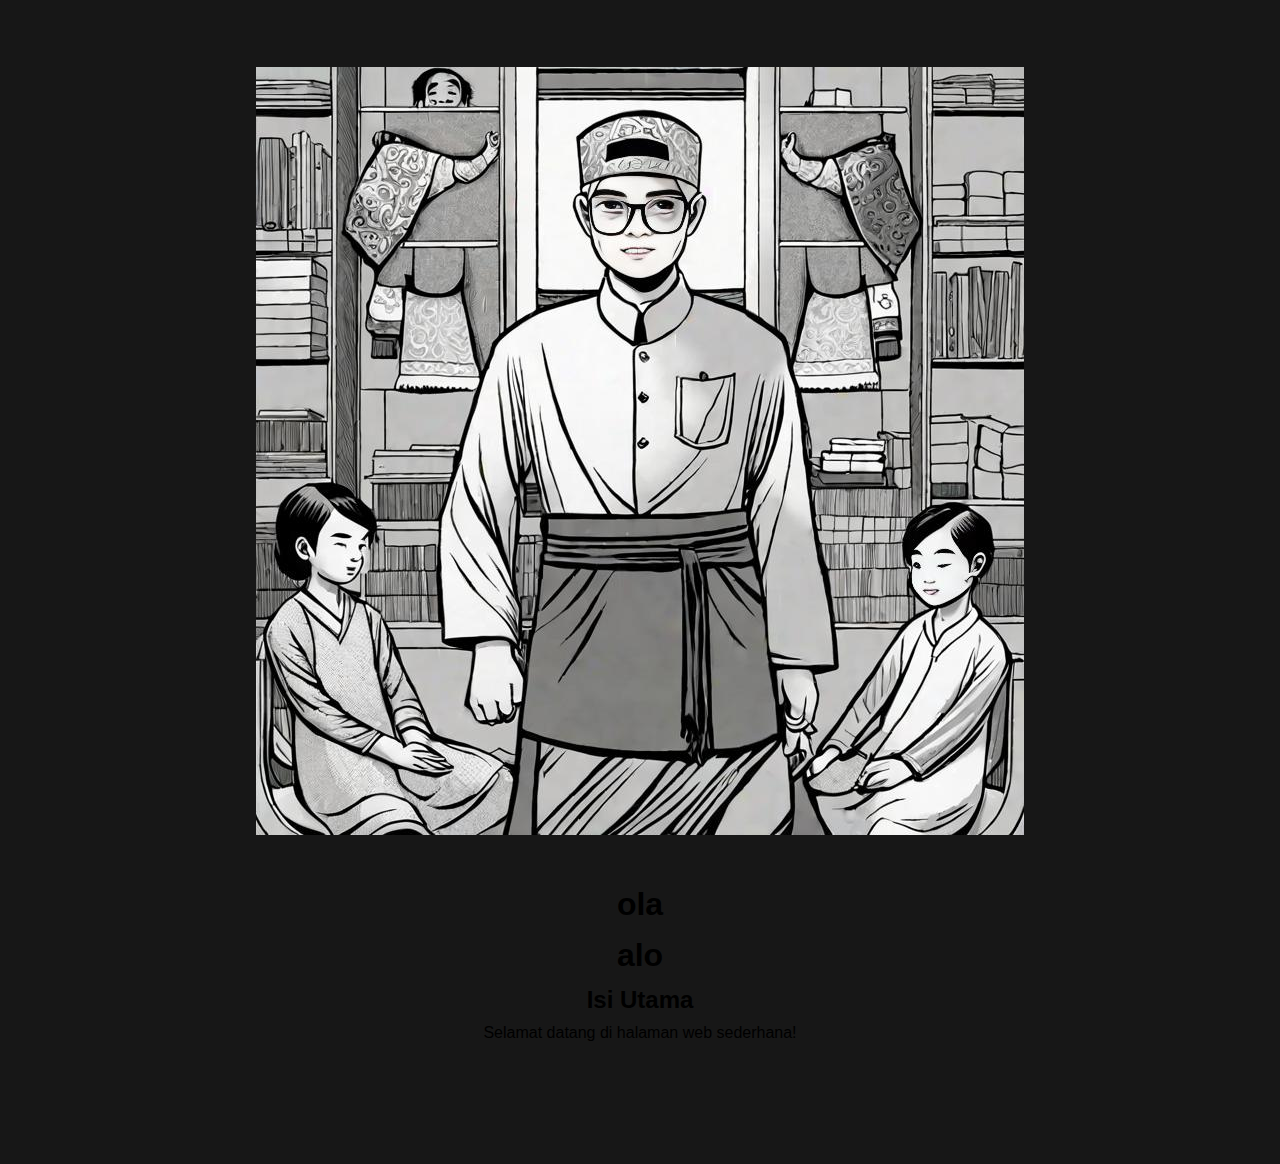
==== index.html @ faa24dce "web" ====
<!DOCTYPE html>
<html lang="en">

<head>
<meta charset="UTF-8">
<meta name="viewport" content="width=device-width, initial-scale=1.0">

<title>Web Coba-Coba</title>
<link rel="stylesheet" href="styles.css">

</head>

<body>

<header>
    <h1>Header Halaman</h1>
    <img src="Seorang anak lakilak.jpg">

</header>

<main>
<section>
    <div>
        <h1>ola</h1>
        <h1>alo</h1>
    </div>
</section>

    <section>
        <h2>Isi Utama</h2>
        <p>Selamat datang di halaman web sederhana!</p>
    </section>
</main>

<nav>
    <ul>
        <li><a href="https://github.com/Qu1etlyy">Github</a></li>
        <li><a href="https://www.instagram.com/im__5y/">Instagram</a></li>
    </ul>
</nav>

<footer>
    <p> Semua Kan Ku Lindungi.</p>
</footer>

</body>
</html>
---- styles.css ----
/* Reset CSS */
* {
    margin: 0;
    padding: 0;
    box-sizing: border-box;
}

/* Styling */
body {
    font-family: Arial, sans-serif;
    line-height: 1.6;
    background-color: #171717; /* Ubah background menjadi warna putih */
}

header {
    background-color: #171717;
    color: #171717;
    padding: 1em;
    text-align: center;
}

nav {
    background-color: #171717;
    padding: 0.5em;
}

nav ul {
    list-style-type: none;
    text-align: center;
}

nav ul li {
    display: inline;
    margin-right: 1em;
}

nav ul li a {
    color: #171717;
    text-decoration: none;
}

main {
    padding: 20px;
    text-align: center;
}

footer {
    background-color: #171717;
    color: #171717;
    padding: 1em;
    text-align: center;
}
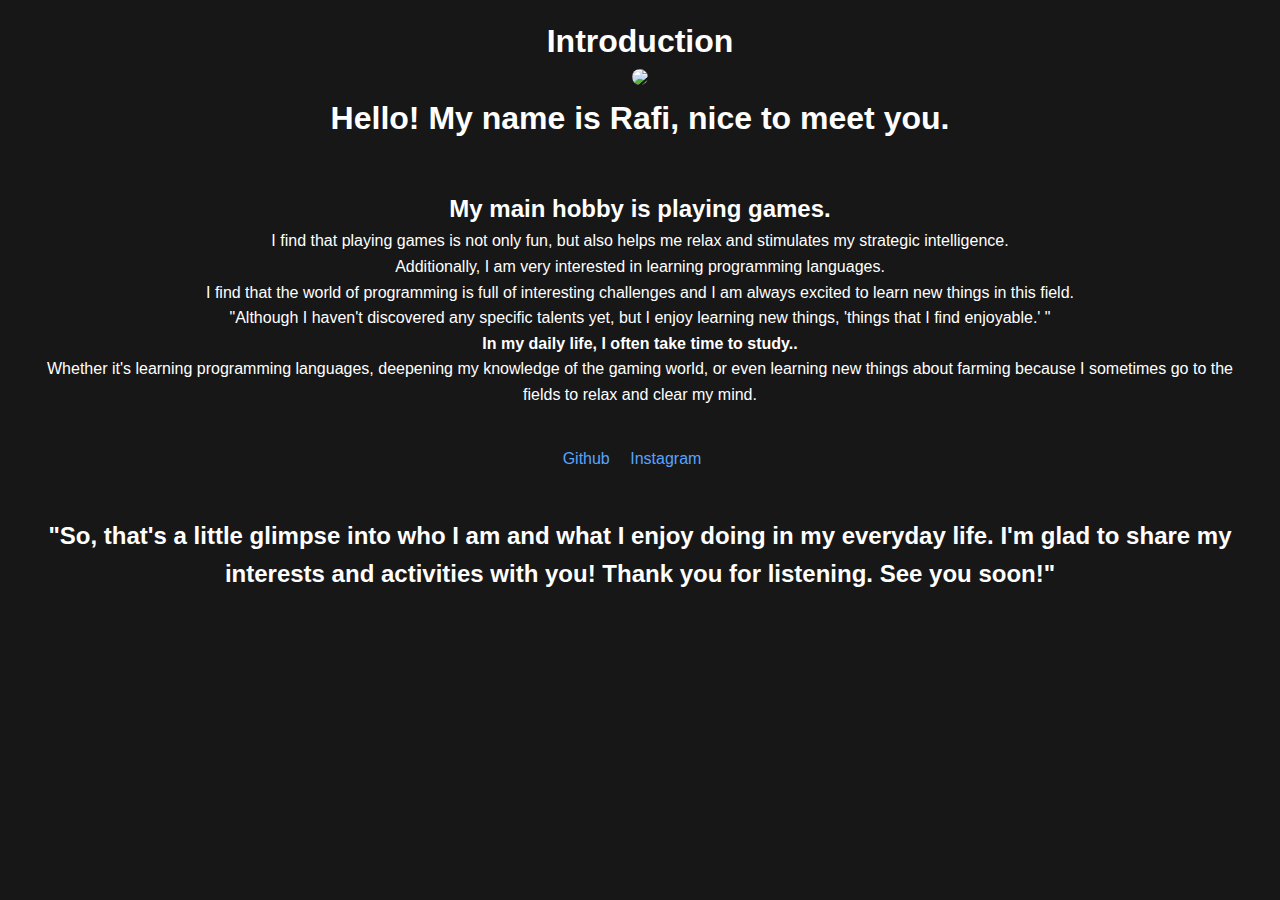
==== commit 770838ee: "finish" ====
--- a/index.html
+++ b/index.html
@@ -13,23 +13,24 @@
 <body>
 
 <header>
-    <h1>Header Halaman</h1>
-    <img src="Seorang anak lakilak.jpg">
+    <h1>Introduction</h1>
+    <img src="poto.jpeg">
+    <h1>Hello! My name is Rafi, nice to meet you. </h1>
 
 </header>
 
 <main>
-<section>
-    <div>
-        <h1>ola</h1>
-        <h1>alo</h1>
-    </div>
-</section>
-
-    <section>
-        <h2>Isi Utama</h2>
-        <p>Selamat datang di halaman web sederhana!</p>
-    </section>
+ <section>
+    
+     <h2>My main hobby is playing games.</h2>   
+     <p>I find that playing games is not only fun, but also helps me relax and stimulates my strategic intelligence.</p>
+     <p>Additionally, I am very interested in learning programming languages.</p>     
+     <p>I find that the world of programming is full of interesting challenges and I am always excited to learn new things in this field.</p>
+     <p>"Although I haven't discovered any specific talents yet, but I enjoy learning new things, 'things that I find enjoyable.' "</p>
+     <h4>In my daily life, I often take time to study..</h4>
+     <p>Whether it's learning programming languages, deepening my knowledge of the gaming world, or even learning new things about farming because I sometimes go to the fields to relax and clear my mind.</p>
+  
+ </section>  
 </main>
 
 <nav>
@@ -40,7 +41,7 @@
 </nav>
 
 <footer>
-    <p> Semua Kan Ku Lindungi.</p>
+    <h2>"So, that's a little glimpse into who I am and what I enjoy doing in my everyday life. I'm glad to share my interests and activities with you! Thank you for listening. See you soon!"</h2>
 </footer>
 
 </body>
--- a/styles.css
+++ b/styles.css
@@ -1,22 +1,29 @@
-/* Reset CSS */
+
 * {
     margin: 0;
     padding: 0;
     box-sizing: border-box;
 }
 
-/* Styling */
+
 body {
     font-family: Arial, sans-serif;
     line-height: 1.6;
-    background-color: #171717; /* Ubah background menjadi warna putih */
+    background-color: #171717; /* Ubah warna background  */
 }
 
 header {
     background-color: #171717;
-    color: #171717;
+    color: #ffffff;
     padding: 1em;
     text-align: center;
+}
+
+img {
+border-radius: 100px 100px 100px 100px;
+width: auto;
+height: 200px;
+
 }
 
 nav {
@@ -35,18 +42,23 @@
 }
 
 nav ul li a {
-    color: #171717;
-    text-decoration: none;
+    color: #58a3ff;
+    text-decoration: double;
 }
 
 main {
     padding: 20px;
     text-align: center;
+    color: #ffffff;
+}
+
+section {
+    padding: 10px;
 }
 
 footer {
     background-color: #171717;
-    color: #171717;
-    padding: 1em;
+    color: #ffffff;
+    padding: 1cm;
     text-align: center;
 }
